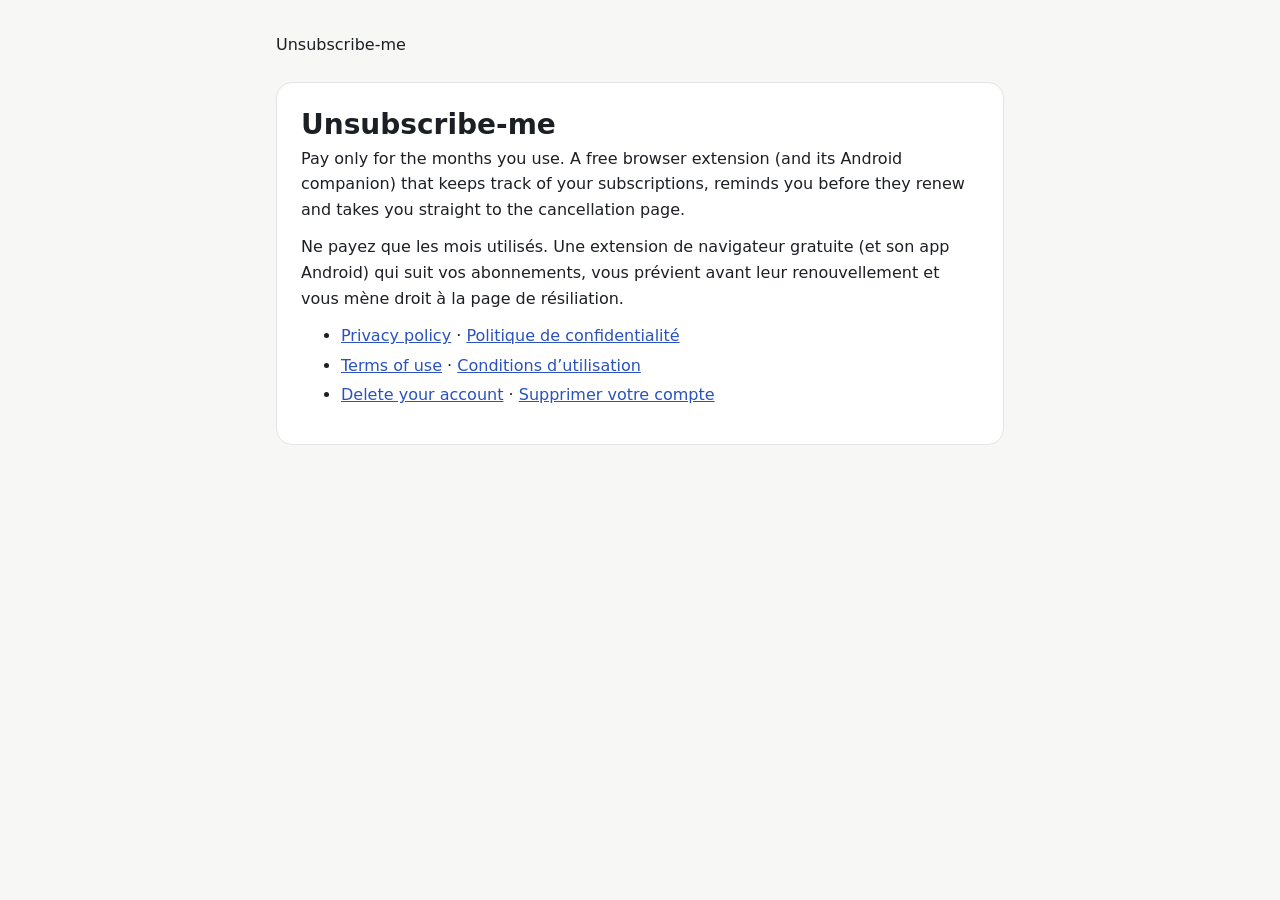
==== index.html @ 80b19af5 "Pages légales d'Unsubscribe-me (confidentialité, conditions, suppression de compte) Co-Authored-By: " ====
<!doctype html>
<html lang="en">
<head>
<meta charset="utf-8">
<meta name="viewport" content="width=device-width, initial-scale=1">
<title>Unsubscribe-me</title>
<link rel="stylesheet" href="style.css">
</head>
<body>
<main>
<header><span class="home">Unsubscribe-me</span></header>
<article>
<h1>Unsubscribe-me</h1>
<p>Pay only for the months you use. A free browser extension (and its Android companion) that keeps track of your
subscriptions, reminds you before they renew and takes you straight to the cancellation page.</p>
<p lang="fr">Ne payez que les mois utilisés. Une extension de navigateur gratuite (et son app Android) qui suit vos
abonnements, vous prévient avant leur renouvellement et vous mène droit à la page de résiliation.</p>
<ul>
  <li><a href="privacy.html">Privacy policy</a> · <a href="privacy.html#fr" lang="fr">Politique de confidentialité</a></li>
  <li><a href="terms.html">Terms of use</a> · <a href="terms.html#fr" lang="fr">Conditions d’utilisation</a></li>
  <li><a href="delete-account.html">Delete your account</a> · <a href="delete-account.html#fr" lang="fr">Supprimer votre compte</a></li>
</ul>
</article>
</main>
</body>
</html>
---- style.css ----
/* Legal pages of Unsubscribe-me (GitHub Pages). System fonts, no remote resource. */
:root {
  color-scheme: light dark;
  --bg: #f7f7f5;
  --surface: #ffffff;
  --text: #1c1f24;
  --muted: #5b616b;
  --line: #e2e4e8;
  --primary: #2a52be;
}
@media (prefers-color-scheme: dark) {
  :root { --bg: #14161a; --surface: #1c1f24; --text: #eceef1; --muted: #a4abb6; --line: #30343b; --primary: #8fb0ff; }
}
* { box-sizing: border-box; }
body { margin: 0; background: var(--bg); color: var(--text); font: 16px/1.6 system-ui, -apple-system, "Segoe UI", sans-serif; }
main { max-width: 760px; margin: 0 auto; padding: 32px 16px 64px; }
header { display: flex; flex-wrap: wrap; justify-content: space-between; align-items: baseline; gap: 8px 24px; margin-bottom: 24px; }
header a.home { font-weight: 700; color: var(--text); text-decoration: none; }
nav { display: flex; gap: 16px; }
a { color: var(--primary); }
a:focus-visible { outline: 2px solid var(--primary); outline-offset: 2px; }
article { background: var(--surface); border: 1px solid var(--line); border-radius: 16px; padding: 24px; margin-bottom: 24px; }
h1 { font-size: 28px; line-height: 1.25; margin: 0 0 4px; }
h2 { font-size: 19px; margin: 28px 0 8px; }
p, ul { margin: 0 0 12px; }
li { margin-bottom: 4px; }
.meta { color: var(--muted); font-size: 14px; margin-bottom: 20px; }
code { font-size: 14px; }
footer { color: var(--muted); font-size: 14px; }
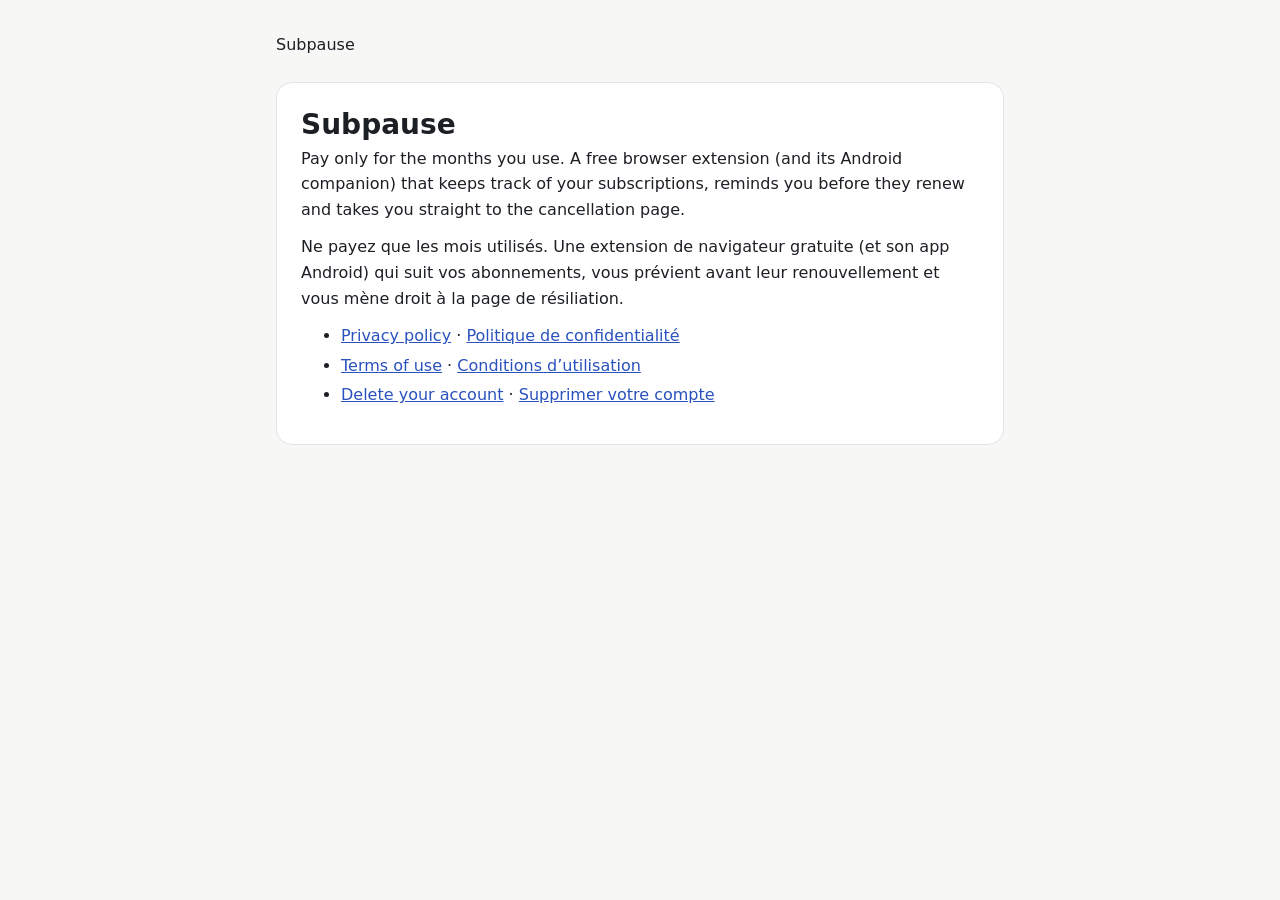
==== commit 1fdcd5f3: "Renommage en Subpause et adresse de contact Nouveau nom dans les quatre pages, contact subpause@prot" ====
--- a/index.html
+++ b/index.html
@@ -3,14 +3,14 @@
 <head>
 <meta charset="utf-8">
 <meta name="viewport" content="width=device-width, initial-scale=1">
-<title>Unsubscribe-me</title>
+<title>Subpause</title>
 <link rel="stylesheet" href="style.css">
 </head>
 <body>
 <main>
-<header><span class="home">Unsubscribe-me</span></header>
+<header><span class="home">Subpause</span></header>
 <article>
-<h1>Unsubscribe-me</h1>
+<h1>Subpause</h1>
 <p>Pay only for the months you use. A free browser extension (and its Android companion) that keeps track of your
 subscriptions, reminds you before they renew and takes you straight to the cancellation page.</p>
 <p lang="fr">Ne payez que les mois utilisés. Une extension de navigateur gratuite (et son app Android) qui suit vos
--- a/style.css
+++ b/style.css
@@ -1,4 +1,4 @@
-/* Legal pages of Unsubscribe-me (GitHub Pages). System fonts, no remote resource. */
+/* Legal pages of Subpause (GitHub Pages). System fonts, no remote resource. */
 :root {
   color-scheme: light dark;
   --bg: #f7f7f5;
